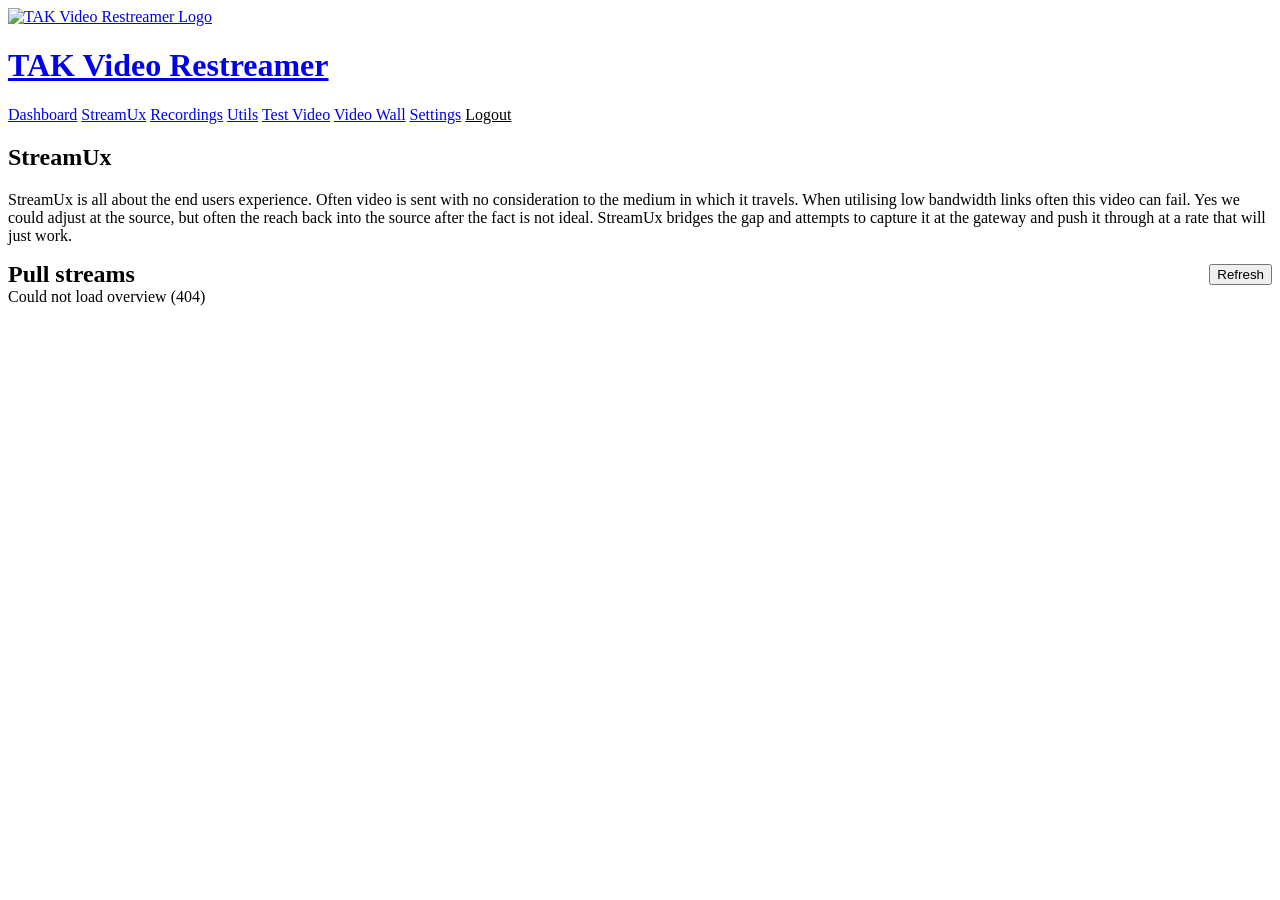
==== web/static/overview.html @ f75d95ef "Add StreamUx ATAK rungs (low/medium/high). Publish one encode per pull for ATAK. Leave the ingest co" ====
<!--
Overview ladder — ATAK published RTSP/SRT rungs. Not ABR HLS (see Settings).
-->
<!DOCTYPE html>
<html lang="en">
<head>
    <meta charset="UTF-8">
    <meta name="viewport" content="width=device-width, initial-scale=1.0">
    <title>StreamUx — TAK Video Restreamer</title>
    <link rel="stylesheet" href="/static/styles.css">
</head>
<body>
    <div class="container">
        <header>
            <div class="header-content">
                <div class="header-title">
                    <a href="/" class="header-brand">
                        <img src="/static/tak_video_restreamer_logo.png" alt="TAK Video Restreamer Logo" class="header-logo">
                        <div>
                            <h1>TAK Video Restreamer</h1>
                        </div>
                    </a>
                </div>
                <nav class="header-nav">
                    <a href="/" class="nav-link">Dashboard</a>
                    <a href="/streamux" class="nav-link active">StreamUx</a>
                    <a href="/recordings" class="nav-link">Recordings</a>
                    <a href="/utils" class="nav-link">Utils</a>
                    <a href="/test" class="nav-link">Test Video</a>
                    <a href="/videowall" class="nav-link">Video Wall</a>
                    <a href="/settings" class="nav-link">Settings</a>
                    <a href="#" class="nav-link" id="logout-link" style="color: var(--accent-danger);">Logout</a>
                </nav>
            </div>
        </header>

        <main class="main-layout">
            <section class="card">
                <h2>StreamUx</h2>
                <p class="overview-lead">
                    StreamUx is all about the end users experience. Often video is sent with no consideration
                    to the medium in which it travels. When utilising low bandwidth links often this video can fail.
                    Yes we could adjust at the source, but often the reach back into the source after the fact is not ideal.
                    StreamUx bridges the gap and attempts to capture it at the gateway and push it through at a rate that will just work.
                </p>
            </section>

            <section class="card">
                <div class="section-header" style="display:flex;justify-content:space-between;align-items:center;gap:1rem;flex-wrap:wrap;">
                    <h2 style="margin:0;">Pull streams</h2>
                    <button class="btn btn-small btn-secondary" id="overview-refresh">Refresh</button>
                </div>
                <div id="overview-empty" class="empty-state" style="display:none;">
                    <p>No pull streams. Add a Pull on the Dashboard (e.g. Frigate <code>yt_loop3</code>), then set the ATAK rung here.</p>
                </div>
                <div id="overview-list"></div>
            </section>
        </main>
    </div>

    <div id="overview-toast" class="overview-toast" hidden></div>

    <script>
        const logoutLink = document.getElementById('logout-link');
        logoutLink.addEventListener('click', (e) => {
            e.preventDefault();
            fetch('/api/auth/logout', { method: 'POST' }).finally(() => { window.location.href = '/login'; });
        });

        const listEl = document.getElementById('overview-list');
        const emptyEl = document.getElementById('overview-empty');
        const toastEl = document.getElementById('overview-toast');
        let catalog = [];

        function toast(msg, ok) {
            toastEl.hidden = false;
            toastEl.textContent = msg;
            toastEl.className = 'overview-toast ' + (ok ? 'ok' : 'err');
            setTimeout(() => { toastEl.hidden = true; }, 3500);
        }

        function escapeHtml(s) {
            return String(s || '').replace(/[&<>"'`]/g, (c) => ({
                '&': '&amp;', '<': '&lt;', '>': '&gt;', '"': '&quot;', "'": '&#39;', '`': '&#96;'
            }[c]));
        }

        function hostHint() {
            return window.location.hostname || '192.168.4.50';
        }

        async function loadOverview() {
            const res = await fetch('/api/overview');
            if (!res.ok) {
                toast('Could not load overview (' + res.status + ')', false);
                return;
            }
            const data = await res.json();
            catalog = data.rungs || [];
            const streams = data.streams || [];
            emptyEl.style.display = streams.length ? 'none' : 'block';
            listEl.innerHTML = streams.map(renderStream).join('');
            listEl.querySelectorAll('[data-rung]').forEach((btn) => {
                btn.addEventListener('click', () => setRung(btn.dataset.name, btn.dataset.rung));
            });
            listEl.querySelectorAll('[data-restart]').forEach((btn) => {
                btn.addEventListener('click', () => restartEncoder(btn.dataset.restart));
            });
        }

        function renderStream(st) {
            const name = st.name;
            const host = hostHint();
            const buttons = catalog.map((r) => {
                const active = st.rung === r.id ? ' active' : '';
                return `<button type="button" class="rung-btn${active}" data-name="${escapeHtml(name)}" data-rung="${r.id}" title="${escapeHtml(r.budget)}">
                    <span class="rung-label">${escapeHtml(r.label)}</span>
                    <span class="rung-budget">${escapeHtml(r.budget)}</span>
                </button>`;
            }).join('');
            const ingest = st.sourceReady ? 'ingest ready' : 'ingest down';
            const published = st.publishedReady ? 'ATAK path live' : 'ATAK path down';
            const enc = st.running ? 'ffmpeg on' : 'ffmpeg off';
            const bad = !st.publishedReady;
            const alert = bad ? `<div class="overview-alert">
                <strong>${escapeHtml(published)}</strong> — VLC/ATAK will fail until the encoder is back.
                <button type="button" class="btn btn-small" data-restart="${escapeHtml(name)}">Restart encoder</button>
                ${st.lastError ? `<pre class="overview-log">${escapeHtml(st.lastError)}</pre>` : ''}
            </div>` : '';
            return `<div class="overview-stream${bad ? ' down' : ''}">
                <div class="overview-stream-head">
                    <h3>${escapeHtml(name)}</h3>
                    <span class="overview-meta">${escapeHtml(enc)} · ${escapeHtml(ingest)} · ${escapeHtml(published)}</span>
                </div>
                ${alert}
                <div class="rung-bar">${buttons}</div>
                <p class="overview-urls">
                    ATAK RTSP <code>rtsp://${escapeHtml(host)}:8554/${escapeHtml(name)}</code><br>
                    ATAK SRT <code>srt://${escapeHtml(host)}:8890?streamid=read:${escapeHtml(name)}</code>
                </p>
            </div>`;
        }

        async function restartEncoder(name) {
            const res = await fetch('/api/overview/restart', {
                method: 'POST',
                headers: { 'Content-Type': 'application/json' },
                body: JSON.stringify({ name }),
            });
            const data = await res.json().catch(() => ({}));
            if (!res.ok) {
                toast(data.error || 'Restart failed', false);
                return;
            }
            toast('Restarted encoder for ' + name, true);
            setTimeout(loadOverview, 2000);
        }

        async function setRung(name, rung) {
            const res = await fetch('/api/overview/' + encodeURIComponent(name), {
                method: 'PUT',
                headers: { 'Content-Type': 'application/json' },
                body: JSON.stringify({ rung }),
            });
            const data = await res.json().catch(() => ({}));
            if (!res.ok) {
                toast(data.error || 'Rung change failed', false);
                return;
            }
            toast(name + ' → ' + (data.rung || rung).toUpperCase(), true);
            loadOverview();
        }

        document.getElementById('overview-refresh').addEventListener('click', loadOverview);
        loadOverview();
        setInterval(loadOverview, 4000);
    </script>
</body>
</html>
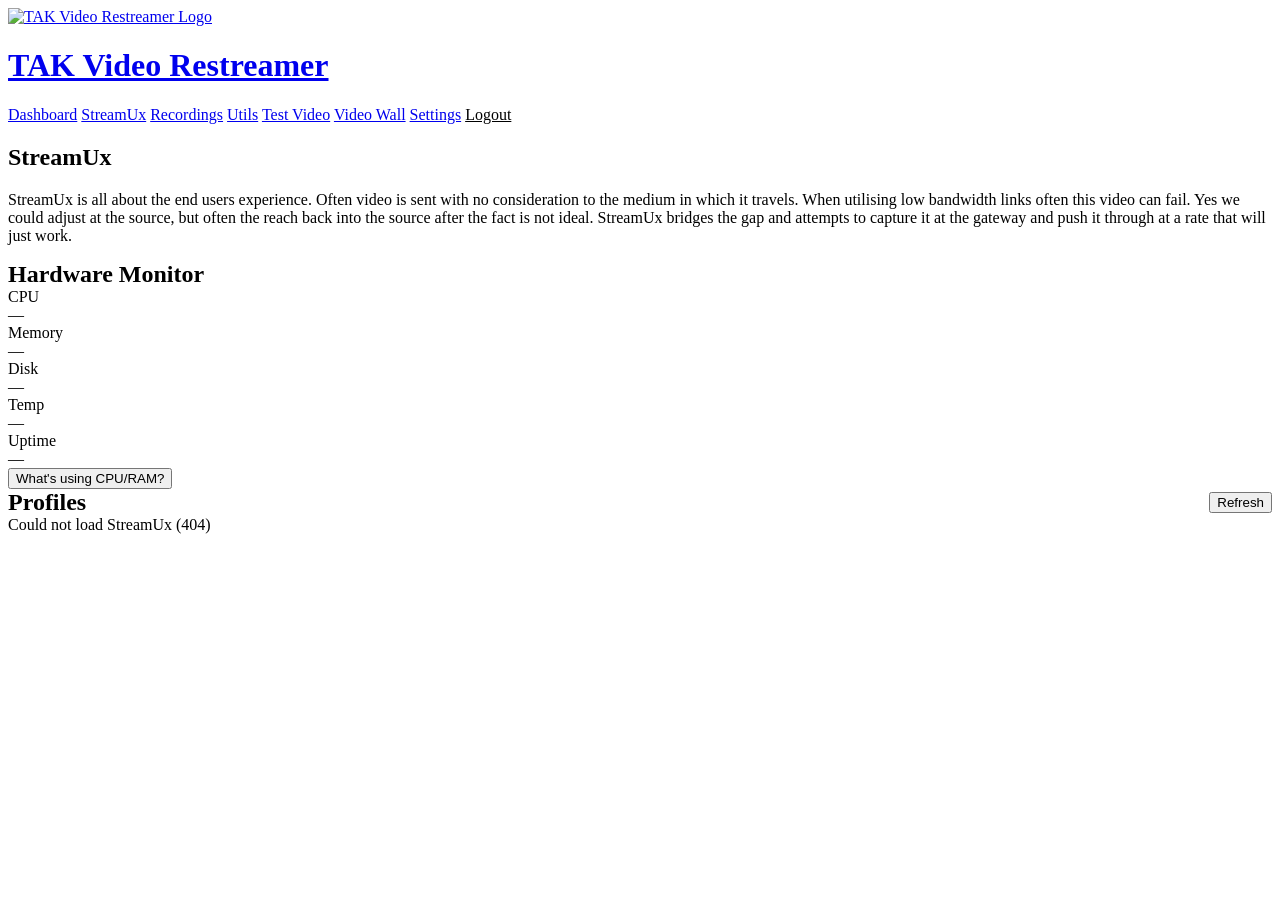
==== commit 8ab60fa6: "Finish overview -> StreamUx rename; clean up dead code and lint findings - Replace the overview serv" ====
--- a/web/static/overview.html
+++ b/web/static/overview.html
@@ -1,5 +1,6 @@
 <!--
-Overview ladder — ATAK published RTSP/SRT rungs. Not ABR HLS (see Settings).
+StreamUx — ATAK published RTSP/SRT profiles. Not ABR HLS (see Settings).
+v=streamux-hw-temp-20260826
 -->
 <!DOCTYPE html>
 <html lang="en">
@@ -7,7 +8,7 @@
     <meta charset="UTF-8">
     <meta name="viewport" content="width=device-width, initial-scale=1.0">
     <title>StreamUx — TAK Video Restreamer</title>
-    <link rel="stylesheet" href="/static/styles.css">
+    <link rel="stylesheet" href="/static/styles.css?v=streamux-hw-temp-20260826">
 </head>
 <body>
     <div class="container">
@@ -37,7 +38,7 @@
         <main class="main-layout">
             <section class="card">
                 <h2>StreamUx</h2>
-                <p class="overview-lead">
+                <p class="streamux-lead">
                     StreamUx is all about the end users experience. Often video is sent with no consideration
                     to the medium in which it travels. When utilising low bandwidth links often this video can fail.
                     Yes we could adjust at the source, but often the reach back into the source after the fact is not ideal.
@@ -45,20 +46,89 @@
                 </p>
             </section>
 
+            <section class="card streamux-hw-card" id="streamux-hw">
+                <div class="section-header" style="display:flex;justify-content:space-between;align-items:center;gap:1rem;flex-wrap:wrap;">
+                    <h2 style="margin:0;">Hardware Monitor</h2>
+                </div>
+                <div class="streamux-hw-tiles">
+                    <div class="streamux-hw-tile">
+                        <div class="streamux-hw-label">CPU</div>
+                        <div class="streamux-hw-value" id="streamux-hw-cpu">—</div>
+                        <div class="streamux-hw-detail" id="streamux-hw-cpu-d"></div>
+                    </div>
+                    <div class="streamux-hw-tile">
+                        <div class="streamux-hw-label">Memory</div>
+                        <div class="streamux-hw-value" id="streamux-hw-mem">—</div>
+                        <div class="streamux-hw-detail" id="streamux-hw-mem-d"></div>
+                    </div>
+                    <div class="streamux-hw-tile">
+                        <div class="streamux-hw-label">Disk</div>
+                        <div class="streamux-hw-value" id="streamux-hw-disk">—</div>
+                        <div class="streamux-hw-detail" id="streamux-hw-disk-d"></div>
+                    </div>
+                    <div class="streamux-hw-tile">
+                        <div class="streamux-hw-label">Temp</div>
+                        <div class="streamux-hw-value" id="streamux-hw-temp">—</div>
+                        <div class="streamux-hw-detail" id="streamux-hw-temp-d"></div>
+                    </div>
+                    <div class="streamux-hw-tile">
+                        <div class="streamux-hw-label">Uptime</div>
+                        <div class="streamux-hw-value" id="streamux-hw-up">—</div>
+                        <div class="streamux-hw-detail" id="streamux-hw-up-d" hidden></div>
+                    </div>
+                </div>
+                <div class="streamux-log-box" id="streamux-hw-procs-box">
+                    <button type="button" class="streamux-log-head" id="streamux-hw-procs-toggle" aria-expanded="false">
+                        <span class="streamux-log-title">What's using CPU/RAM?</span>
+                        <span class="streamux-log-caret" aria-hidden="true"></span>
+                    </button>
+                    <div class="streamux-log-body" id="streamux-hw-procs-body" hidden>
+                        <div class="streamux-log-toolbar">
+                            <span class="streamux-hw-procs-note" id="streamux-hw-procs-note"></span>
+                            <button type="button" class="streamux-log-copy" id="streamux-hw-procs-refresh">Refresh</button>
+                        </div>
+                        <h3 class="streamux-hw-table-title" id="streamux-hw-cpu-title">Top by CPU</h3>
+                        <table class="streamux-hw-table">
+                            <thead>
+                                <tr>
+                                    <th>Process</th>
+                                    <th class="num">CPU % (sys)</th>
+                                    <th class="num">RAM %</th>
+                                    <th class="num">RAM</th>
+                                </tr>
+                            </thead>
+                            <tbody id="streamux-hw-top-cpu"></tbody>
+                        </table>
+                        <h3 class="streamux-hw-table-title">Top by RAM</h3>
+                        <table class="streamux-hw-table">
+                            <thead>
+                                <tr>
+                                    <th>Process</th>
+                                    <th class="num">RAM %</th>
+                                    <th class="num">RAM</th>
+                                    <th class="num">CPU % (sys)</th>
+                                </tr>
+                            </thead>
+                            <tbody id="streamux-hw-top-ram"></tbody>
+                        </table>
+                    </div>
+                </div>
+            </section>
+
             <section class="card">
                 <div class="section-header" style="display:flex;justify-content:space-between;align-items:center;gap:1rem;flex-wrap:wrap;">
-                    <h2 style="margin:0;">Pull streams</h2>
-                    <button class="btn btn-small btn-secondary" id="overview-refresh">Refresh</button>
+                    <h2 style="margin:0;">Profiles</h2>
+                    <button class="btn btn-small btn-secondary" id="streamux-refresh">Refresh</button>
                 </div>
-                <div id="overview-empty" class="empty-state" style="display:none;">
-                    <p>No pull streams. Add a Pull on the Dashboard (e.g. Frigate <code>yt_loop3</code>), then set the ATAK rung here.</p>
+                <div id="streamux-empty" class="empty-state" style="display:none;">
+                    <p>No pull streams. Add a Pull on the Dashboard first, then set the profile here.</p>
                 </div>
-                <div id="overview-list"></div>
+                <div id="streamux-list"></div>
             </section>
         </main>
     </div>
 
-    <div id="overview-toast" class="overview-toast" hidden></div>
+    <div id="streamux-toast" class="streamux-toast" hidden></div>
 
     <script>
         const logoutLink = document.getElementById('logout-link');
@@ -67,15 +137,595 @@
             fetch('/api/auth/logout', { method: 'POST' }).finally(() => { window.location.href = '/login'; });
         });
 
-        const listEl = document.getElementById('overview-list');
-        const emptyEl = document.getElementById('overview-empty');
-        const toastEl = document.getElementById('overview-toast');
+        const listEl = document.getElementById('streamux-list');
+        const emptyEl = document.getElementById('streamux-empty');
+        const toastEl = document.getElementById('streamux-toast');
         let catalog = [];
-
-        function toast(msg, ok) {
+        let lastStreams = [];
+        const pending = {};
+        const encodingHold = {};
+        const sawDown = new Set();
+        const logState = {};
+        const logPollers = {};
+        const STUCK_MS = 18000;
+        const LOG_POLL_MS = 2000;
+        const HW_POLL_MS = 3000;
+        const ENC_OFF_NOTE = 'Turn encoding on to change profile. Viewers keep a copy of the source. Picture may pause a few seconds while ffmpeg switches.';
+        const PASS_LABEL = 'Passthrough';
+        const PASS_BUDGET = 'source copy';
+        const ERR_RE = /error|warn(?:ing)?|\beof\b|dts discontinuity|i\/o error|404/i;
+        let pollTimer = null;
+        let hwTimer = null;
+        let hwOpen = false;
+        let hwSeq = 0;
+        let lastHwSig = '';
+        let lastHwCpuSig = '';
+        let lastHwRamSig = '';
+        let toldStopped = false;
+        let loadSeq = 0;
+
+        function markPending(name) {
+            pending[name] = Date.now();
+            schedulePoll();
+            paint();
+        }
+
+        function isPending(name) {
+            const t = pending[name];
+            return Boolean(t) && (Date.now() - t) < STUCK_MS;
+        }
+
+        function schedulePoll() {
+            const fast = Object.keys(pending).some((n) => isPending(n));
+            clearInterval(pollTimer);
+            pollTimer = setInterval(loadStreamux, fast ? 1000 : 4000);
+        }
+
+        function setText(id, value) {
+            const el = document.getElementById(id);
+            if (!el) return;
+            const next = (value == null || value === '') ? '—' : String(value);
+            if (el.textContent !== next) el.textContent = next;
+        }
+
+        function setDetail(id, value) {
+            const el = document.getElementById(id);
+            if (!el) return;
+            const raw = (value == null) ? '' : String(value).trim();
+            const show = raw && raw !== '—' && raw !== '-';
+            const next = show ? raw : '';
+            if (el.textContent !== next) el.textContent = next;
+            el.hidden = !show;
+        }
+
+        function fmtPct(n) {
+            if (n == null || n === '' || Number.isNaN(Number(n))) return '—';
+            return Number(n).toFixed(1) + '%';
+        }
+
+        function fmtTemp(n) {
+            if (n == null || n === '' || Number.isNaN(Number(n))) return '—';
+            return Number(n).toFixed(1) + '°C';
+        }
+
+        function tempFooter(t) {
+            const s = String(t || '').toLowerCase();
+            if (s.includes('cpu') || s.includes('soc') || s.includes('pkg')) return 'CPU';
+            return t || '';
+        }
+
+        function fmtRam(bytes) {
+            if (bytes == null) return '—';
+            const gb = Number(bytes) / (1024 ** 3);
+            if (gb >= 0.1) return gb.toFixed(1) + 'GB';
+            const mb = Number(bytes) / (1024 ** 2);
+            return Math.round(mb) + 'MB';
+        }
+
+        function hwRowHtml(r, order) {
+            const name = escapeHtml(r.name || '?');
+            const cpu = fmtPct(r.cpu_percent);
+            const ramP = fmtPct(r.ram_percent);
+            const ram = fmtRam(r.ram_bytes);
+            if (order === 'ram') {
+                return `<tr><td>${name}</td><td class="num">${ramP}</td><td class="num">${ram}</td><td class="num">${cpu}</td></tr>`;
+            }
+            return `<tr><td>${name}</td><td class="num">${cpu}</td><td class="num">${ramP}</td><td class="num">${ram}</td></tr>`;
+        }
+
+        function paintHwTables(data) {
+            const cpuBody = document.getElementById('streamux-hw-top-cpu');
+            const ramBody = document.getElementById('streamux-hw-top-ram');
+            if (!cpuBody || !ramBody) return;
+            const cpuRows = Array.isArray(data.top_cpu) ? data.top_cpu : [];
+            const ramRows = Array.isArray(data.top_ram) ? data.top_ram : [];
+            const cpuSig = JSON.stringify(cpuRows);
+            const ramSig = JSON.stringify(ramRows);
+            if (cpuSig !== lastHwCpuSig) {
+                lastHwCpuSig = cpuSig;
+                cpuBody.innerHTML = cpuRows.length
+                    ? cpuRows.map((r) => hwRowHtml(r, 'cpu')).join('')
+                    : '<tr><td colspan="4">No processes yet.</td></tr>';
+            }
+            if (ramSig !== lastHwRamSig) {
+                lastHwRamSig = ramSig;
+                ramBody.innerHTML = ramRows.length
+                    ? ramRows.map((r) => hwRowHtml(r, 'ram')).join('')
+                    : '<tr><td colspan="4">No processes yet.</td></tr>';
+            }
+        }
+
+        function paintHw(data) {
+            if (!data) return;
+            const cpu = data.cpu || {};
+            const mem = data.memory || {};
+            const disk = data.disk || {};
+            const temp = data.temp || {};
+            const up = data.uptime || {};
+            setText('streamux-hw-cpu', fmtPct(cpu.percent));
+            const load = cpu.load1 == null ? '—' : Number(cpu.load1).toFixed(2);
+            const nproc = cpu.nproc ? (cpu.nproc + ' CPU' + (cpu.nproc === 1 ? '' : 's')) : '';
+            setDetail('streamux-hw-cpu-d', nproc ? ('1-min ' + load + ' · ' + nproc) : ('1-min ' + load));
+            setText('streamux-hw-mem', fmtPct(mem.percent));
+            setDetail('streamux-hw-mem-d',
+                (mem.used_bytes == null || mem.total_bytes == null)
+                    ? ''
+                    : (fmtRam(mem.used_bytes) + ' / ' + fmtRam(mem.total_bytes)));
+            setText('streamux-hw-disk', fmtPct(disk.percent));
+            setDetail('streamux-hw-disk-d',
+                (disk.used_bytes == null || disk.total_bytes == null)
+                    ? ''
+                    : (fmtRam(disk.used_bytes) + ' / ' + fmtRam(disk.total_bytes)));
+            setText('streamux-hw-temp', fmtTemp(temp.celsius));
+            setDetail('streamux-hw-temp-d', temp.celsius == null ? '' : tempFooter(temp.type));
+            setText('streamux-hw-up', up.text || '—');
+            setDetail('streamux-hw-up-d', '');
+            if (cpu.nproc) {
+                setText('streamux-hw-cpu-title', 'Top by CPU (' + cpu.nproc + ' CPUs)');
+            }
+            setText('streamux-hw-procs-note', 'ffmpeg lines are the StreamUx encoder / passthrough.');
+            if (hwOpen) paintHwTables(data);
+        }
+
+        async function loadHw(forceProcs) {
+            const wantProcs = hwOpen || forceProcs;
+            const seq = ++hwSeq;
+            try {
+                const res = await fetch('/api/streamux/hw' + (wantProcs ? '?procs=1' : ''));
+                const data = await res.json().catch(() => ({}));
+                if (seq !== hwSeq) return;
+                if (!res.ok) return;
+                const sig = JSON.stringify({
+                    c: data.cpu, m: data.memory, d: data.disk, t: data.temp, u: data.uptime, s: data.scope,
+                });
+                if (sig !== lastHwSig) {
+                    lastHwSig = sig;
+                    paintHw(data);
+                } else if (wantProcs) {
+                    paintHwTables(data);
+                    setText('streamux-hw-procs-note',
+                        'ffmpeg lines are the StreamUx encoder / passthrough.');
+                }
+            } catch (e) { /* keep last paint */ }
+        }
+
+        function toggleHwProcs() {
+            hwOpen = !hwOpen;
+            const box = document.getElementById('streamux-hw-procs-box');
+            const body = document.getElementById('streamux-hw-procs-body');
+            const head = document.getElementById('streamux-hw-procs-toggle');
+            if (box) box.classList.toggle('open', hwOpen);
+            if (body) body.hidden = !hwOpen;
+            if (head) head.setAttribute('aria-expanded', hwOpen ? 'true' : 'false');
+            if (hwOpen) loadHw(true);
+        }
+
+        function bindHw() {
+            const toggle = document.getElementById('streamux-hw-procs-toggle');
+            const refresh = document.getElementById('streamux-hw-procs-refresh');
+            if (toggle) toggle.addEventListener('click', toggleHwProcs);
+            if (refresh) refresh.addEventListener('click', () => loadHw(true));
+            loadHw(false);
+            hwTimer = setInterval(() => loadHw(false), HW_POLL_MS);
+        }
+
+        function bindListEvents() {
+            listEl.addEventListener('click', (e) => {
+                const profileBtn = e.target.closest('[data-profile]');
+                if (profileBtn && listEl.contains(profileBtn)) {
+                    if (profileBtn.classList.contains('active') || profileBtn.disabled) return;
+                    setProfile(profileBtn.dataset.name, profileBtn.dataset.profile);
+                    return;
+                }
+                const restartBtn = e.target.closest('[data-restart]');
+                if (restartBtn && listEl.contains(restartBtn)) {
+                    restartEncoder(restartBtn.dataset.restart);
+                    return;
+                }
+                const toggle = e.target.closest('[data-log-toggle]');
+                if (toggle && listEl.contains(toggle)) {
+                    toggleEncoderLog(toggle.dataset.logToggle);
+                    return;
+                }
+                const copy = e.target.closest('[data-log-copy]');
+                if (copy && listEl.contains(copy)) {
+                    copyEncoderLog(copy.dataset.logCopy);
+                }
+            });
+            listEl.addEventListener('change', (e) => {
+                const encoding = e.target.closest('[data-encoding]');
+                if (encoding && listEl.contains(encoding)) {
+                    setEncoding(encoding.dataset.encoding, encoding.checked);
+                    return;
+                }
+                const overlay = e.target.closest('[data-overlay]');
+                if (overlay && listEl.contains(overlay)) {
+                    if (overlay.disabled) return;
+                    setOverlay(overlay.dataset.overlay, overlay.checked);
+                    return;
+                }
+                const errBox = e.target.closest('[data-log-errors]');
+                if (errBox && listEl.contains(errBox)) {
+                    const ls = logStateFor(errBox.dataset.logErrors);
+                    ls.errorsOnly = errBox.checked;
+                    paintLogView(errBox.dataset.logErrors, ls.autoScroll);
+                    return;
+                }
+                const autoBox = e.target.closest('[data-log-autoscroll]');
+                if (autoBox && listEl.contains(autoBox)) {
+                    const name = autoBox.dataset.logAutoscroll;
+                    const ls = logStateFor(name);
+                    ls.autoScroll = autoBox.checked;
+                    if (ls.open && ls.autoScroll) {
+                        startLogPoll(name);
+                        const pre = listEl.querySelector('.streamux-log-box[data-log="' + CSS.escape(name) + '"] .streamux-log-view');
+                        if (pre) pre.scrollTop = pre.scrollHeight;
+                    } else {
+                        stopLogPoll(name);
+                    }
+                }
+            });
+        }
+
+        function syncLogPollers() {
+            lastStreams.forEach((st) => {
+                const ls = logState[st.name];
+                if (!ls || !ls.open) {
+                    stopLogPoll(st.name);
+                    return;
+                }
+                if (ls.autoScroll) {
+                    if (!logPollers[st.name]) startLogPoll(st.name);
+                } else {
+                    stopLogPoll(st.name);
+                }
+            });
+            Object.keys(logPollers).forEach((name) => {
+                if (!lastStreams.some((s) => s.name === name)) stopLogPoll(name);
+            });
+        }
+
+        function listSignature(streams) {
+            return streams.map((s) => s.name).join('\0') + '\x1e' + catalog.map((p) => p.id).join(',');
+        }
+
+        function streamStatusBits(st) {
+            const name = st.name;
+            const stopped = !!st.stopped;
+            const encodingOn = Object.prototype.hasOwnProperty.call(encodingHold, st.name)
+                ? !!encodingHold[st.name]
+                : (st.encoding !== false);
+            const ingestOk = !!st.sourceReady;
+            const published = !!st.publishedReady;
+            const encOk = !!st.running;
+            const switching = isPending(name);
+            const stuck = !stopped && encodingOn && !published && !switching;
+            let ingestBit = `<span class="st ${ingestOk ? 'ok' : 'bad'}" title="Source pull into this box"><i class="st-dot"></i>${ingestOk ? 'ingest active' : 'ingest inactive'}</span>`;
+            let encBit;
+            if (!encodingOn) {
+                if (encOk) {
+                    encBit = '<span class="st pass" title="Published URL is a copy of ingest (no x264)"><i class="st-dot"></i>passthrough</span>';
+                } else if (switching) {
+                    encBit = '<span class="st wait" title="Switching published path"><span class="streamux-spin" aria-hidden="true"></span>passthrough&hellip;</span>';
+                } else {
+                    encBit = '<span class="st bad" title="Copy process is down; ingest may still be up"><i class="st-dot"></i>passthrough down</span>';
+                }
+            } else {
+                encBit = `<span class="st ${encOk ? 'ok' : (switching ? 'wait' : 'bad')}" title="Encoder process"><i class="st-dot"></i>${encOk ? 'ffmpeg on' : 'ffmpeg off'}</span>`;
+            }
+            let atakBit;
+            if (switching) {
+                atakBit = '<span class="st wait" title="Published URL is restarting"><span class="streamux-spin" aria-hidden="true"></span>Streaming&hellip;</span>';
+            } else if (published) {
+                atakBit = '<span class="st ok" title="Published RTSP/SRT"><i class="st-dot"></i>Streaming on</span>';
+            } else {
+                atakBit = '<span class="st bad" title="Published RTSP/SRT"><i class="st-dot"></i>Streaming off</span>';
+            }
+            if (stopped) {
+                encBit = '';
+                ingestBit = '';
+                atakBit = '<span class="st stop" title="Stopped on Dashboard. Ingest is off."><i class="st-dot"></i>Stopped</span>';
+            }
+            const restart = stuck
+                ? `<button type="button" class="streamux-restart-link" data-restart="${escapeHtml(name)}">Restart</button>`
+                : '';
+            const encTitle = encodingOn
+                ? 'Low/Med/High x264'
+                : 'passthrough copy, viewers keep RTSP/SRT';
+            const encCtrl = `<label class="st st-encoding${encodingOn ? ' ok' : ' pass'}" title="${encTitle}"><input type="checkbox" data-encoding="${escapeHtml(name)}"${encodingOn ? ' checked' : ''}${stopped ? ' disabled' : ''}> Encoding</label>`;
+            return {
+                stopped, stuck, switching, encodingOn,
+                metaHtml: `${encCtrl}${encBit}${ingestBit}${atakBit}${restart}`,
+                metaSig: [stopped, encodingOn, st.sourceReady, st.publishedReady, st.running, switching, stuck].join(','),
+            };
+        }
+
+        function updateStreamCard(st) {
+            const card = listEl.querySelector('.streamux-stream[data-stream="' + CSS.escape(st.name) + '"]');
+            if (!card) return;
+            const bits = streamStatusBits(st);
+            card.classList.toggle('stuck', bits.stuck);
+            card.classList.toggle('stopped', bits.stopped);
+            card.classList.toggle('encoding-off', !bits.encodingOn && !bits.stopped);
+            const meta = card.querySelector('.streamux-meta');
+            const holdingEnc = Object.prototype.hasOwnProperty.call(encodingHold, st.name);
+            if (meta && meta.dataset.sig !== bits.metaSig && !holdingEnc) {
+                meta.innerHTML = bits.metaHtml;
+                meta.dataset.sig = bits.metaSig;
+            }
+            card.querySelectorAll('[data-profile]').forEach((btn) => {
+                btn.classList.toggle('active', st.profile === btn.dataset.profile);
+                const lock = bits.stopped || !bits.encodingOn;
+                btn.disabled = lock;
+                const p = catalog.find((x) => x.id === btn.dataset.profile);
+                btn.title = bits.stopped
+                    ? 'Start the stream on the Dashboard first'
+                    : (!bits.encodingOn ? 'Turn encoding on to change profile' : (p ? p.budget : ''));
+                const passCopy = !bits.encodingOn && !bits.stopped && st.profile === btn.dataset.profile;
+                const labelEl = btn.querySelector('.profile-label');
+                if (labelEl) labelEl.textContent = passCopy ? PASS_LABEL : (p ? p.label : '');
+                const budgetEl = btn.querySelector('.profile-budget');
+                if (budgetEl) budgetEl.textContent = passCopy ? PASS_BUDGET : (p ? p.budget : '');
+            });
+            const encodingBox = card.querySelector('[data-encoding]');
+            if (encodingBox) {
+                if (!holdingEnc) encodingBox.checked = bits.encodingOn;
+                encodingBox.disabled = bits.stopped;
+            }
+            const overlay = card.querySelector('[data-overlay]');
+            const overlayLockTitle = bits.stopped
+                ? 'Start the stream on the Dashboard first'
+                : (!bits.encodingOn
+                    ? 'Overlay cannot burn on passthrough. Turn encoding on to show the diagnostic overlay.'
+                    : '');
+            if (overlay) {
+                overlay.checked = !!st.overlay;
+                overlay.disabled = bits.stopped || !bits.encodingOn;
+            }
+            const overlayLabel = card.querySelector('.streamux-overlay');
+            if (overlayLabel) overlayLabel.title = overlayLockTitle;
+            const overlayHint = card.querySelector('.streamux-overlay-copy');
+            if (overlayHint) overlayHint.remove();
+            let encOffP = card.querySelector('.streamux-encoding-off-note');
+            if (!bits.encodingOn && !bits.stopped) {
+                if (!encOffP) {
+                    encOffP = document.createElement('p');
+                    encOffP.className = 'streamux-overlay-hint streamux-encoding-off-note';
+                    if (overlayLabel) overlayLabel.after(encOffP);
+                }
+                encOffP.textContent = ENC_OFF_NOTE;
+            } else if (encOffP) {
+                encOffP.remove();
+            }
+            let stoppedP = card.querySelector('.streamux-stopped-note');
+            if (bits.stopped) {
+                if (!stoppedP) {
+                    stoppedP = document.createElement('p');
+                    stoppedP.className = 'streamux-overlay-hint streamux-stopped-note';
+                    stoppedP.textContent = 'Stopped on the Dashboard — ingest is off. Start it there to resume, or Delete to remove it.';
+                    if (overlayLabel) overlayLabel.after(stoppedP);
+                    else card.insertBefore(stoppedP, card.querySelector('.streamux-log-box'));
+                }
+            } else if (stoppedP) {
+                stoppedP.remove();
+            }
+            let errP = card.querySelector('.streamux-last-error');
+            if (st.lastError) {
+                if (!errP) {
+                    errP = document.createElement('p');
+                    errP.className = 'streamux-last-error';
+                    const logBox = card.querySelector('.streamux-log-box');
+                    if (logBox) logBox.before(errP);
+                    else card.appendChild(errP);
+                }
+                if (errP.textContent !== st.lastError) errP.textContent = st.lastError;
+            } else if (errP) {
+                errP.remove();
+            }
+        }
+
+        function logStateFor(name) {
+            if (!logState[name]) {
+                logState[name] = {
+                    open: false,
+                    errorsOnly: false,
+                    autoScroll: true,
+                    lines: null,
+                    lastError: '',
+                    scrollTop: 0,
+                };
+            }
+            return logState[name];
+        }
+
+        function snapshotLogPanels() {
+            lastStreams.forEach((st) => {
+                const ls = logState[st.name];
+                if (!ls) return;
+                const box = listEl.querySelector('.streamux-log-box[data-log="' + CSS.escape(st.name) + '"]');
+                if (!box) return;
+                ls.open = box.classList.contains('open');
+                const err = box.querySelector('[data-log-errors]');
+                const auto = box.querySelector('[data-log-autoscroll]');
+                if (err) ls.errorsOnly = err.checked;
+                if (auto) ls.autoScroll = auto.checked;
+                const pre = box.querySelector('.streamux-log-view');
+                if (pre) ls.scrollTop = pre.scrollTop;
+            });
+        }
+
+        function displayLogText(ls) {
+            const lines = ls.lines;
+            if (lines == null) return 'Loading…';
+            if (!lines.length) return 'No encoder log yet.';
+            if (ls.errorsOnly) {
+                const filtered = lines.filter((ln) => ERR_RE.test(ln));
+                if (!filtered.length) return 'No matching lines';
+                return filtered.join('\n');
+            }
+            return lines.join('\n');
+        }
+
+        function paintLogView(name, stick) {
+            const box = listEl.querySelector('.streamux-log-box[data-log="' + CSS.escape(name) + '"]');
+            if (!box) return;
+            const ls = logStateFor(name);
+            const pre = box.querySelector('.streamux-log-view');
+            if (!pre) return;
+            const next = displayLogText(ls);
+            if (pre.textContent === next) return;
+            pre.textContent = next;
+            if (stick && ls.autoScroll) {
+                pre.scrollTop = pre.scrollHeight;
+            } else if (ls.scrollTop) {
+                pre.scrollTop = ls.scrollTop;
+            }
+        }
+
+        function startLogPoll(name) {
+            stopLogPoll(name);
+            const ls = logStateFor(name);
+            if (!ls.open || !ls.autoScroll) return;
+            logPollers[name] = setInterval(() => fetchEncoderLog(name, true), LOG_POLL_MS);
+        }
+
+        function stopLogPoll(name) {
+            if (logPollers[name]) {
+                clearInterval(logPollers[name]);
+                delete logPollers[name];
+            }
+        }
+
+        function toggleEncoderLog(name) {
+            const ls = logStateFor(name);
+            ls.open = !ls.open;
+            const box = listEl.querySelector('.streamux-log-box[data-log="' + CSS.escape(name) + '"]');
+            if (box) {
+                box.classList.toggle('open', ls.open);
+                const head = box.querySelector('[data-log-toggle]');
+                const body = box.querySelector('.streamux-log-body');
+                if (head) head.setAttribute('aria-expanded', ls.open ? 'true' : 'false');
+                if (body) body.hidden = !ls.open;
+            }
+            if (ls.open) {
+                fetchEncoderLog(name, false);
+                if (ls.autoScroll) startLogPoll(name);
+            } else {
+                stopLogPoll(name);
+            }
+        }
+
+        async function fetchEncoderLog(name, fromPoll) {
+            const ls = logStateFor(name);
+            if (!ls.open) return;
+            try {
+                const res = await fetch('/api/streamux/' + encodeURIComponent(name) + '/log?lines=100');
+                const data = await res.json().catch(() => ({}));
+                if (!res.ok) {
+                    ls.lines = [data.error || 'Could not load encoder log.'];
+                    paintLogView(name, fromPoll);
+                    return;
+                }
+                const incoming = Array.isArray(data.lines) ? data.lines : [];
+                // Keep last text if the file is briefly empty (encoder restart).
+                // "No encoder log yet" only when this session never saw a line.
+                if (incoming.length) {
+                    ls.lines = incoming;
+                } else if (ls.lines == null || !ls.lines.length) {
+                    ls.lines = [];
+                }
+                ls.lastError = data.lastError || '';
+                paintLogView(name, fromPoll || ls.autoScroll);
+            } catch (e) {
+                ls.lines = ['Could not load encoder log.'];
+                paintLogView(name, false);
+            }
+        }
+
+        async function copyEncoderLog(name) {
+            const box = listEl.querySelector('.streamux-log-box[data-log="' + CSS.escape(name) + '"]');
+            const pre = box && box.querySelector('.streamux-log-view');
+            const text = pre ? pre.textContent : '';
+            try {
+                if (navigator.clipboard && window.isSecureContext) {
+                    await navigator.clipboard.writeText(text);
+                } else {
+                    const ta = document.createElement('textarea');
+                    ta.value = text;
+                    ta.setAttribute('readonly', '');
+                    ta.style.position = 'fixed';
+                    ta.style.left = '-9999px';
+                    document.body.appendChild(ta);
+                    ta.select();
+                    document.execCommand('copy');
+                    ta.remove();
+                }
+                toast('Copied encoder log', true);
+            } catch (e) {
+                toast('Copy failed', false);
+            }
+        }
+
+        function paint() {
+            snapshotLogPanels();
+            emptyEl.style.display = lastStreams.length ? 'none' : 'block';
+            const cards = [...listEl.querySelectorAll('.streamux-stream')];
+            const existingSig = cards.map((el) => el.dataset.stream || '').join('\0')
+                + '\x1e' + catalog.map((p) => p.id).join(',');
+            if (cards.length && existingSig === listSignature(lastStreams)) {
+                lastStreams.forEach(updateStreamCard);
+                syncLogPollers();
+                return;
+            }
+            if (Object.keys(encodingHold).length) {
+                lastStreams.forEach(updateStreamCard);
+                syncLogPollers();
+                return;
+            }
+            const saved = {};
+            lastStreams.forEach((st) => {
+                const pre = listEl.querySelector('.streamux-log-box[data-log="' + CSS.escape(st.name) + '"] .streamux-log-view');
+                if (pre) saved[st.name] = { el: pre, text: pre.textContent, scroll: pre.scrollTop };
+            });
+            listEl.innerHTML = lastStreams.map(renderStream).join('');
+            lastStreams.forEach((st) => {
+                const keep = saved[st.name];
+                const fresh = listEl.querySelector('.streamux-log-box[data-log="' + CSS.escape(st.name) + '"] .streamux-log-view');
+                if (!keep || !fresh) return;
+                if (keep.text === fresh.textContent) {
+                    fresh.replaceWith(keep.el);
+                    keep.el.scrollTop = keep.scroll;
+                }
+            });
+            syncLogPollers();
+        }
+
+        function toast(msg, kind) {
             toastEl.hidden = false;
             toastEl.textContent = msg;
-            toastEl.className = 'overview-toast ' + (ok ? 'ok' : 'err');
+            const cls = (kind === true || kind === 'ok') ? 'ok'
+                : (kind === 'info') ? 'info' : 'err';
+            toastEl.className = 'streamux-toast ' + cls;
             setTimeout(() => { toastEl.hidden = true; }, 3500);
         }
 
@@ -89,91 +739,205 @@
             return window.location.hostname || '192.168.4.50';
         }
 
-        async function loadOverview() {
-            const res = await fetch('/api/overview');
+        async function loadStreamux() {
+            const seq = ++loadSeq;
+            const res = await fetch('/api/streamux');
+            if (seq !== loadSeq) return;
             if (!res.ok) {
-                toast('Could not load overview (' + res.status + ')', false);
+                toast('Could not load StreamUx (' + res.status + ')', false);
                 return;
             }
             const data = await res.json();
-            catalog = data.rungs || [];
-            const streams = data.streams || [];
-            emptyEl.style.display = streams.length ? 'none' : 'block';
-            listEl.innerHTML = streams.map(renderStream).join('');
-            listEl.querySelectorAll('[data-rung]').forEach((btn) => {
-                btn.addEventListener('click', () => setRung(btn.dataset.name, btn.dataset.rung));
-            });
-            listEl.querySelectorAll('[data-restart]').forEach((btn) => {
-                btn.addEventListener('click', () => restartEncoder(btn.dataset.restart));
-            });
+            if (seq !== loadSeq) return;
+            catalog = data.profiles || [];
+            lastStreams = data.streams || [];
+            lastStreams.forEach((st) => {
+                if (!pending[st.name]) return;
+                if (!st.publishedReady) sawDown.add(st.name);
+                const aged = (Date.now() - pending[st.name]) > 3000;
+                if (st.publishedReady && (sawDown.has(st.name) || aged)) {
+                    delete pending[st.name];
+                    sawDown.delete(st.name);
+                }
+            });
+            if (!toldStopped) {
+                const stoppedNames = lastStreams.filter((s) => s.stopped).map((s) => s.name);
+                if (stoppedNames.length) {
+                    toast(stoppedNames.join(', ') + ' stopped — ingest is off. Start from Dashboard, or Delete to remove.', 'info');
+                    toldStopped = true;
+                }
+            }
+            paint();
+            schedulePoll();
         }
 
         function renderStream(st) {
             const name = st.name;
             const host = hostHint();
-            const buttons = catalog.map((r) => {
-                const active = st.rung === r.id ? ' active' : '';
-                return `<button type="button" class="rung-btn${active}" data-name="${escapeHtml(name)}" data-rung="${r.id}" title="${escapeHtml(r.budget)}">
-                    <span class="rung-label">${escapeHtml(r.label)}</span>
-                    <span class="rung-budget">${escapeHtml(r.budget)}</span>
+            const bits = streamStatusBits(st);
+            const buttons = catalog.map((p) => {
+                const active = st.profile === p.id ? ' active' : '';
+                const lock = bits.stopped || !bits.encodingOn;
+                const disabled = lock ? ' disabled' : '';
+                const title = bits.stopped
+                    ? 'Start the stream on the Dashboard first'
+                    : (!bits.encodingOn ? 'Turn encoding on to change profile' : escapeHtml(p.budget));
+                const passCopy = !bits.encodingOn && !bits.stopped && st.profile === p.id;
+                const label = passCopy ? PASS_LABEL : p.label;
+                const budget = passCopy ? PASS_BUDGET : p.budget;
+                return `<button type="button" class="profile-btn${active}" data-name="${escapeHtml(name)}" data-profile="${p.id}" title="${title}"${disabled}>
+                    <span class="profile-label">${escapeHtml(label)}</span>
+                    <span class="profile-budget">${escapeHtml(budget)}</span>
                 </button>`;
             }).join('');
-            const ingest = st.sourceReady ? 'ingest ready' : 'ingest down';
-            const published = st.publishedReady ? 'ATAK path live' : 'ATAK path down';
-            const enc = st.running ? 'ffmpeg on' : 'ffmpeg off';
-            const bad = !st.publishedReady;
-            const alert = bad ? `<div class="overview-alert">
-                <strong>${escapeHtml(published)}</strong> — VLC/ATAK will fail until the encoder is back.
-                <button type="button" class="btn btn-small" data-restart="${escapeHtml(name)}">Restart encoder</button>
-                ${st.lastError ? `<pre class="overview-log">${escapeHtml(st.lastError)}</pre>` : ''}
-            </div>` : '';
-            return `<div class="overview-stream${bad ? ' down' : ''}">
-                <div class="overview-stream-head">
+            const overlayLocked = bits.stopped || !bits.encodingOn;
+            const overlayTitle = bits.stopped
+                ? 'Start the stream on the Dashboard first'
+                : (!bits.encodingOn
+                    ? 'Overlay cannot burn on passthrough. Turn encoding on to show the diagnostic overlay.'
+                    : '');
+            const encodingOffNote = (!bits.encodingOn && !bits.stopped)
+                ? `<p class="streamux-overlay-hint streamux-encoding-off-note">${ENC_OFF_NOTE}</p>`
+                : '';
+            const stoppedNote = bits.stopped
+                ? '<p class="streamux-overlay-hint streamux-stopped-note">Stopped on the Dashboard — ingest is off. Start it there to resume, or Delete to remove it.</p>'
+                : '';
+            const errNote = st.lastError
+                ? `<p class="streamux-last-error">${escapeHtml(st.lastError)}</p>`
+                : '';
+            const ls = logStateFor(name);
+            const logOpen = ls.open ? ' open' : '';
+            const logExpanded = ls.open ? 'true' : 'false';
+            const logHidden = ls.open ? '' : ' hidden';
+            const errorsChk = ls.errorsOnly ? ' checked' : '';
+            const autoChk = ls.autoScroll ? ' checked' : '';
+            const logPreview = ls.open ? escapeHtml(displayLogText(ls)) : '';
+            return `<div class="streamux-stream${bits.stuck ? ' stuck' : ''}${bits.stopped ? ' stopped' : ''}${(!bits.encodingOn && !bits.stopped) ? ' encoding-off' : ''}" data-stream="${escapeHtml(name)}">
+                <div class="streamux-stream-head">
                     <h3>${escapeHtml(name)}</h3>
-                    <span class="overview-meta">${escapeHtml(enc)} · ${escapeHtml(ingest)} · ${escapeHtml(published)}</span>
+                    <span class="streamux-meta" data-sig="${escapeHtml(bits.metaSig)}">${bits.metaHtml}</span>
                 </div>
-                ${alert}
-                <div class="rung-bar">${buttons}</div>
-                <p class="overview-urls">
-                    ATAK RTSP <code>rtsp://${escapeHtml(host)}:8554/${escapeHtml(name)}</code><br>
-                    ATAK SRT <code>srt://${escapeHtml(host)}:8890?streamid=read:${escapeHtml(name)}</code>
+                <div class="profile-bar">${buttons}</div>
+                <label class="streamux-overlay"${overlayTitle ? ` title="${escapeHtml(overlayTitle)}"` : ''}>
+                    <input type="checkbox" data-overlay="${escapeHtml(name)}"${st.overlay ? ' checked' : ''}${overlayLocked ? ' disabled' : ''}>
+                    Show Diagnostic Overlay
+                </label>
+                ${encodingOffNote}
+                ${stoppedNote}
+                ${errNote}
+                <div class="streamux-log-box${logOpen}" data-log="${escapeHtml(name)}">
+                    <button type="button" class="streamux-log-head" data-log-toggle="${escapeHtml(name)}" aria-expanded="${logExpanded}">
+                        <span class="streamux-log-title">ENCODER LOG</span>
+                        <span class="streamux-log-caret" aria-hidden="true"></span>
+                    </button>
+                    <div class="streamux-log-body"${logHidden}>
+                        <div class="streamux-log-toolbar">
+                            <label class="streamux-log-check"><input type="checkbox" data-log-errors="${escapeHtml(name)}"${errorsChk}> Errors only</label>
+                            <label class="streamux-log-check"><input type="checkbox" data-log-autoscroll="${escapeHtml(name)}"${autoChk}> Auto-scroll</label>
+                            <button type="button" class="streamux-log-copy" data-log-copy="${escapeHtml(name)}">
+                                <svg width="14" height="14" viewBox="0 0 24 24" fill="none" stroke="currentColor" stroke-width="2" aria-hidden="true"><rect x="9" y="9" width="13" height="13" rx="2"/><path d="M5 15H4a2 2 0 0 1-2-2V4a2 2 0 0 1 2-2h9a2 2 0 0 1 2 2v1"/></svg>
+                                Copy
+                            </button>
+                        </div>
+                        <pre class="streamux-log-view">${logPreview}</pre>
+                    </div>
+                </div>
+                <p class="streamux-urls">
+                    RTSP <code>rtsp://${escapeHtml(host)}:8554/${escapeHtml(name)}</code><br>
+                    SRT <code>srt://${escapeHtml(host)}:8890?streamid=read:${escapeHtml(name)}</code>
                 </p>
             </div>`;
         }
 
         async function restartEncoder(name) {
-            const res = await fetch('/api/overview/restart', {
+            markPending(name);
+            const res = await fetch('/api/streamux/restart', {
                 method: 'POST',
                 headers: { 'Content-Type': 'application/json' },
                 body: JSON.stringify({ name }),
             });
             const data = await res.json().catch(() => ({}));
             if (!res.ok) {
+                delete pending[name];
                 toast(data.error || 'Restart failed', false);
+                loadStreamux();
                 return;
             }
             toast('Restarted encoder for ' + name, true);
-            setTimeout(loadOverview, 2000);
-        }
-
-        async function setRung(name, rung) {
-            const res = await fetch('/api/overview/' + encodeURIComponent(name), {
+            loadStreamux();
+        }
+
+        async function setProfile(name, profile) {
+            markPending(name);
+            const res = await fetch('/api/streamux/' + encodeURIComponent(name), {
                 method: 'PUT',
                 headers: { 'Content-Type': 'application/json' },
-                body: JSON.stringify({ rung }),
+                body: JSON.stringify({ profile }),
             });
             const data = await res.json().catch(() => ({}));
             if (!res.ok) {
-                toast(data.error || 'Rung change failed', false);
+                delete pending[name];
+                toast(data.error || 'Profile change failed', false);
+                loadStreamux();
                 return;
             }
-            toast(name + ' → ' + (data.rung || rung).toUpperCase(), true);
-            loadOverview();
-        }
-
-        document.getElementById('overview-refresh').addEventListener('click', loadOverview);
-        loadOverview();
-        setInterval(loadOverview, 4000);
+            toast(name + ' → ' + (data.profile || profile).toUpperCase(), true);
+            loadStreamux();
+        }
+
+        async function setEncoding(name, enabled) {
+            enabled = !!enabled;
+            if (Object.prototype.hasOwnProperty.call(encodingHold, name) && isPending(name)) {
+                const box = listEl.querySelector('[data-encoding="' + CSS.escape(name) + '"]');
+                if (box) box.checked = encodingHold[name];
+                return;
+            }
+            encodingHold[name] = enabled;
+            pending[name] = Date.now();
+            schedulePoll();
+            paint();
+            const res = await fetch('/api/streamux/' + encodeURIComponent(name), {
+                method: 'PUT',
+                headers: { 'Content-Type': 'application/json' },
+                body: JSON.stringify({ encoding: enabled }),
+            });
+            const data = await res.json().catch(() => ({}));
+            delete encodingHold[name];
+            if (!res.ok) {
+                delete pending[name];
+                toast(data.error || 'Encoding change failed', false);
+                loadStreamux();
+                return;
+            }
+            toast(name + (enabled
+                ? ' encoding on'
+                : ' passthrough — overlay won’t show; picture may pause a few seconds'), true);
+            loadStreamux();
+        }
+
+        async function setOverlay(name, enabled) {
+            markPending(name);
+            const res = await fetch('/api/streamux/' + encodeURIComponent(name), {
+                method: 'PUT',
+                headers: { 'Content-Type': 'application/json' },
+                body: JSON.stringify({ overlay: enabled }),
+            });
+            const data = await res.json().catch(() => ({}));
+            if (!res.ok) {
+                delete pending[name];
+                toast(data.error || 'Overlay change failed', false);
+                loadStreamux();
+                return;
+            }
+            toast(name + (enabled ? ' overlay on' : ' overlay off'), true);
+            loadStreamux();
+        }
+
+        bindListEvents();
+        bindHw();
+        document.getElementById('streamux-refresh').addEventListener('click', loadStreamux);
+        loadStreamux();
+        schedulePoll();
     </script>
 </body>
 </html>
